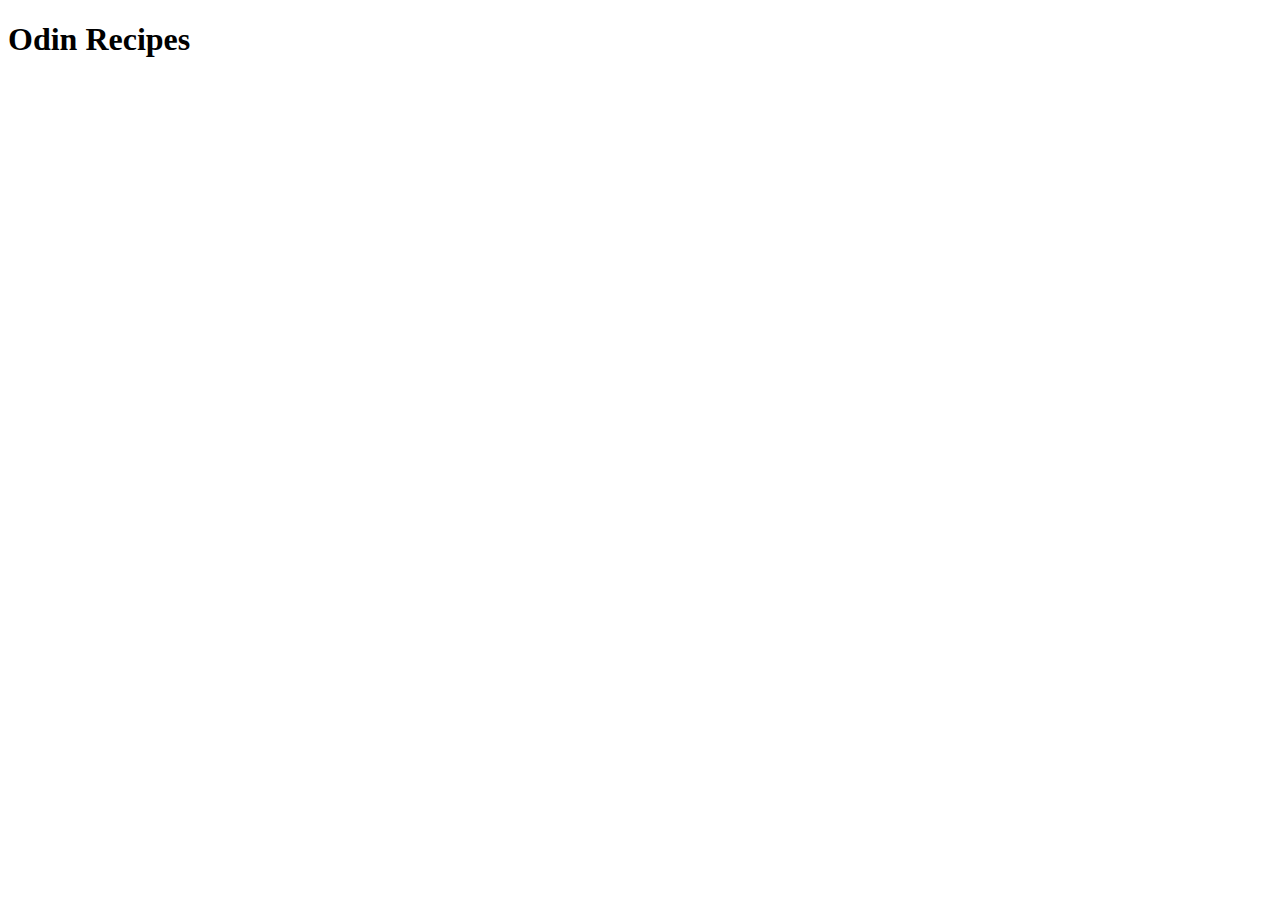
==== index.html @ f4ebd8fa "Create index.html with boilerplate" ====
<!DOCTYPE html>
<html lang="en">
<head>
    <meta charset="UTF-8">
    <meta http-equiv="X-UA-Compatible" content="IE=edge">
    <meta name="viewport" content="width=device-width, initial-scale=1.0">
    <title>Odin Recipes</title>
</head>
<body>
    <h1>Odin Recipes</h1>
</body>
</html>
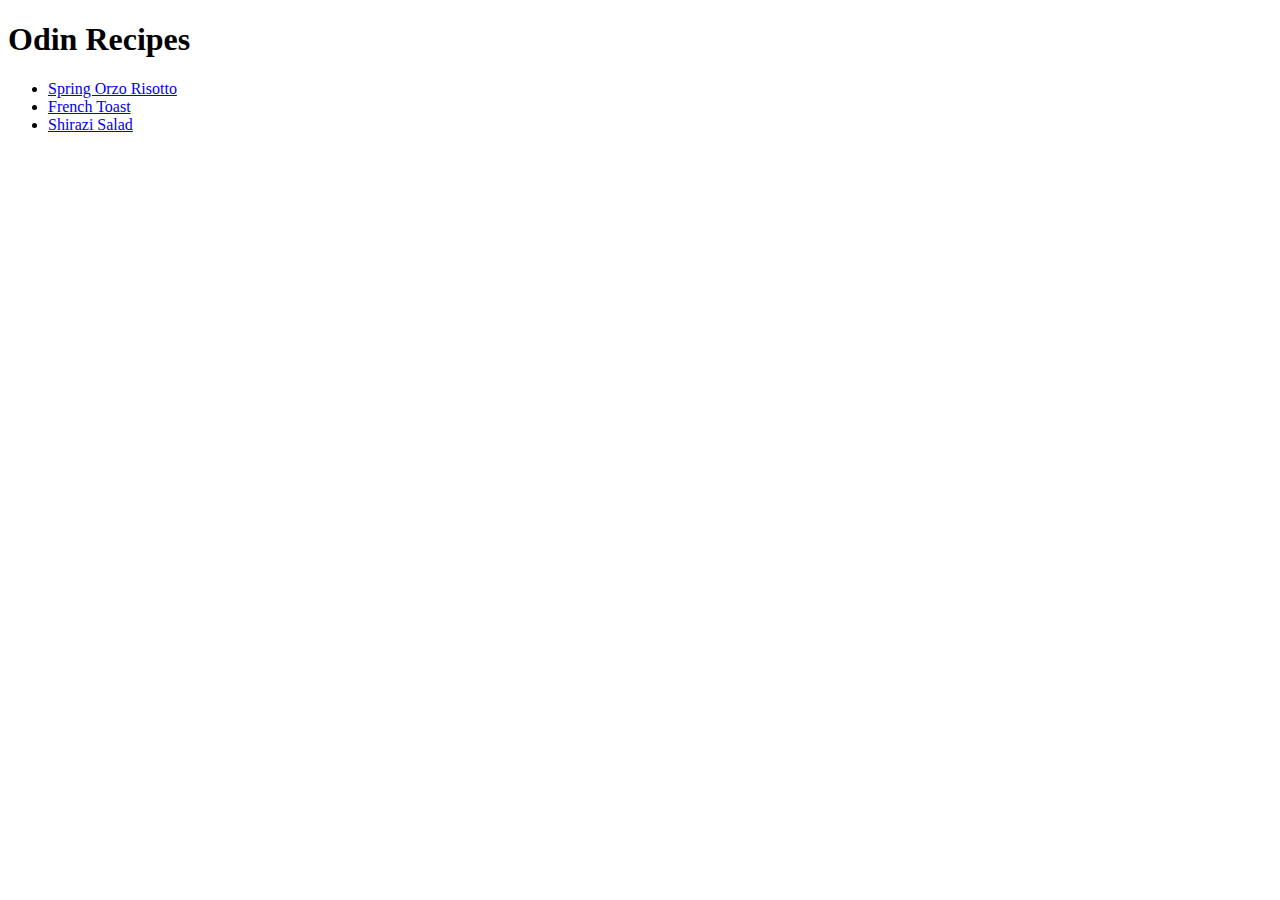
==== commit bfe97868: "Add links to all html" ====
--- a/index.html
+++ b/index.html
@@ -8,5 +8,11 @@
 </head>
 <body>
     <h1>Odin Recipes</h1>
+    <ul>
+        <li><a href="recipes/orzo.html">Spring Orzo Risotto</a></li>
+        <li><a href="recipes/french_toast.html">French Toast</a></li>
+        <li><a href="recipes/salad.html">Shirazi Salad</a></li>
+    </ul>
+    
 </body>
 </html>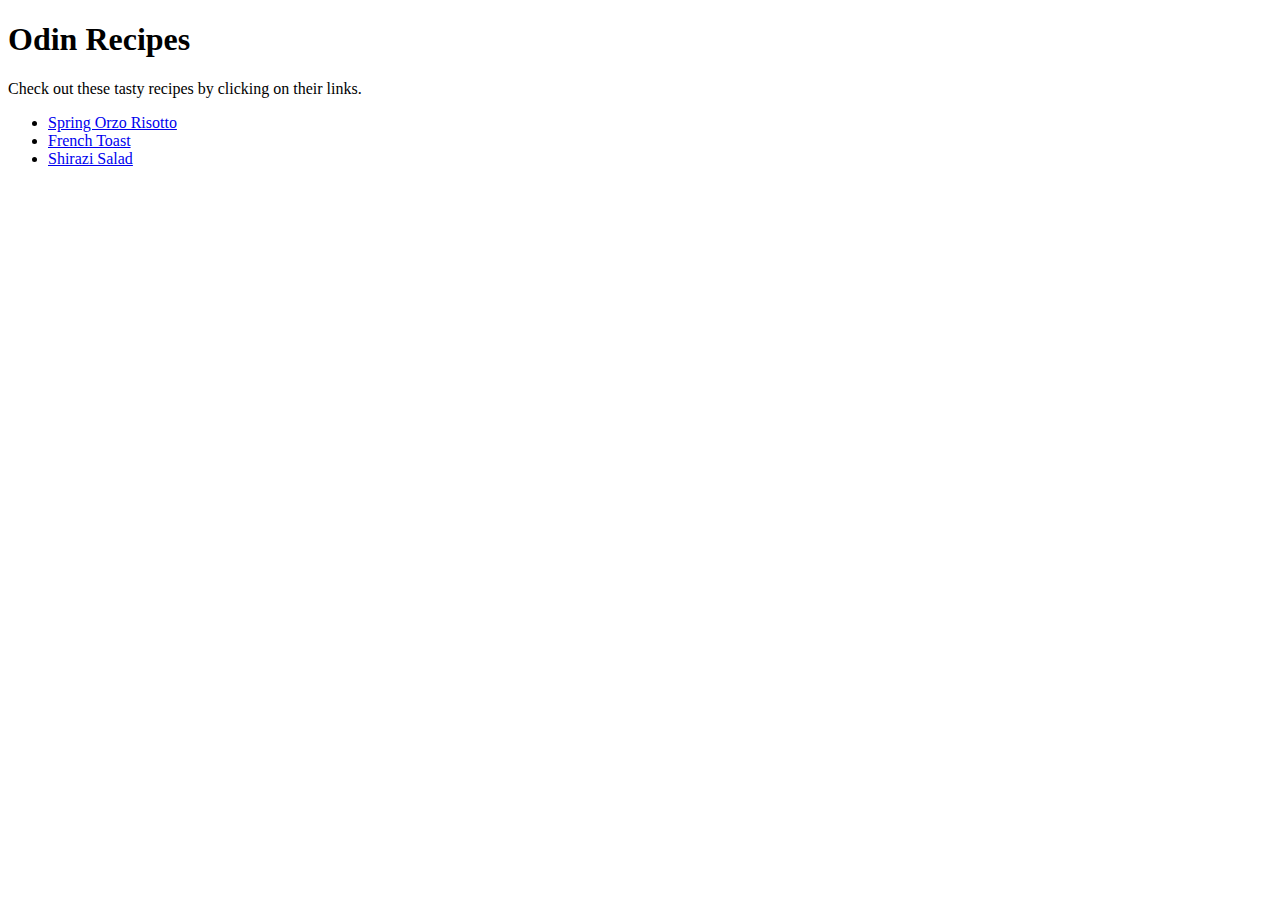
==== commit a3332c2e: "Edit index.html" ====
--- a/index.html
+++ b/index.html
@@ -8,6 +8,7 @@
 </head>
 <body>
     <h1>Odin Recipes</h1>
+    <p>Check out these tasty recipes by clicking on their links.</p>
     <ul>
         <li><a href="recipes/orzo.html">Spring Orzo Risotto</a></li>
         <li><a href="recipes/french_toast.html">French Toast</a></li>
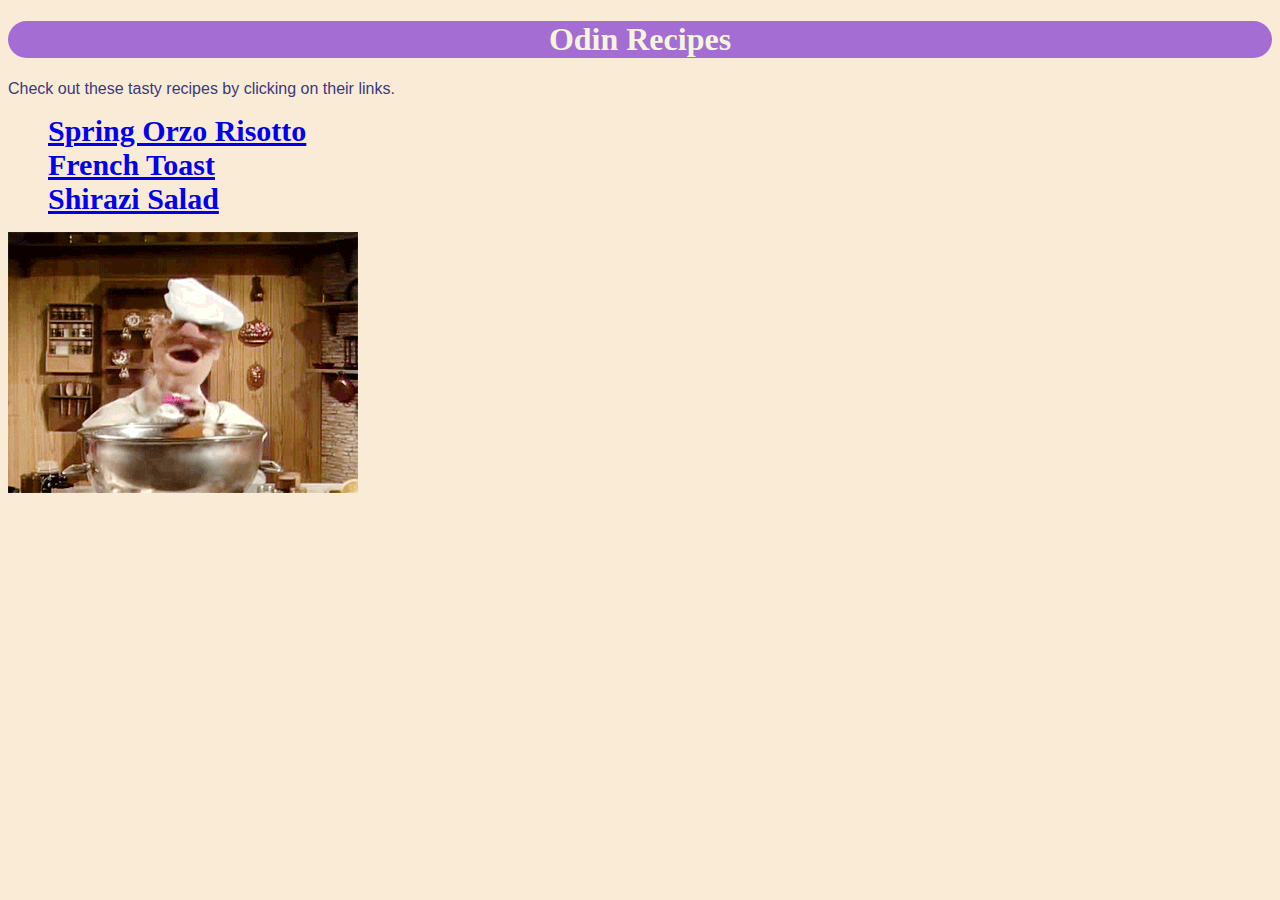
==== commit baebe419: "Add basic css styling" ====
--- a/index.html
+++ b/index.html
@@ -5,15 +5,17 @@
     <meta http-equiv="X-UA-Compatible" content="IE=edge">
     <meta name="viewport" content="width=device-width, initial-scale=1.0">
     <title>Odin Recipes</title>
+    <link rel="stylesheet" href="style.css">
 </head>
 <body>
     <h1>Odin Recipes</h1>
     <p>Check out these tasty recipes by clicking on their links.</p>
     <ul>
-        <li><a href="recipes/orzo.html">Spring Orzo Risotto</a></li>
-        <li><a href="recipes/french_toast.html">French Toast</a></li>
-        <li><a href="recipes/salad.html">Shirazi Salad</a></li>
+        <li><a class="bold" href="recipes/orzo.html">Spring Orzo Risotto</a></li>
+        <li><a class="bold"href="recipes/french_toast.html">French Toast</a></li>
+        <li><a class="bold" href="recipes/salad.html">Shirazi Salad</a></li>
     </ul>
     
+    <img src="/images/giphy.gif" alt="swedish chef cooking">
 </body>
 </html>--- a/style.css
+++ b/style.css
@@ -0,0 +1,38 @@
+
+
+
+body {
+    background-color: antiquewhite;
+}
+
+h1 {
+    font-family: Georgia, 'Times New Roman', Times, serif;
+    background-color: rgb(163, 109, 212);
+    color: beige;
+    text-align: center;
+    border-radius: 40px;
+}
+
+p {
+    color: rgb(57, 57, 124);
+    font-family: Arial, Helvetica, sans-serif;
+}
+
+ul{
+    list-style: none;
+}
+
+.bold {
+    font-weight: bold;
+    font-size: 30px;
+}
+
+.image {
+    width: 300px;
+    height: auto;
+}
+
+ol {
+    color:rgb(163, 109, 212);
+    font-family: 'Courier New', Courier, monospace;
+}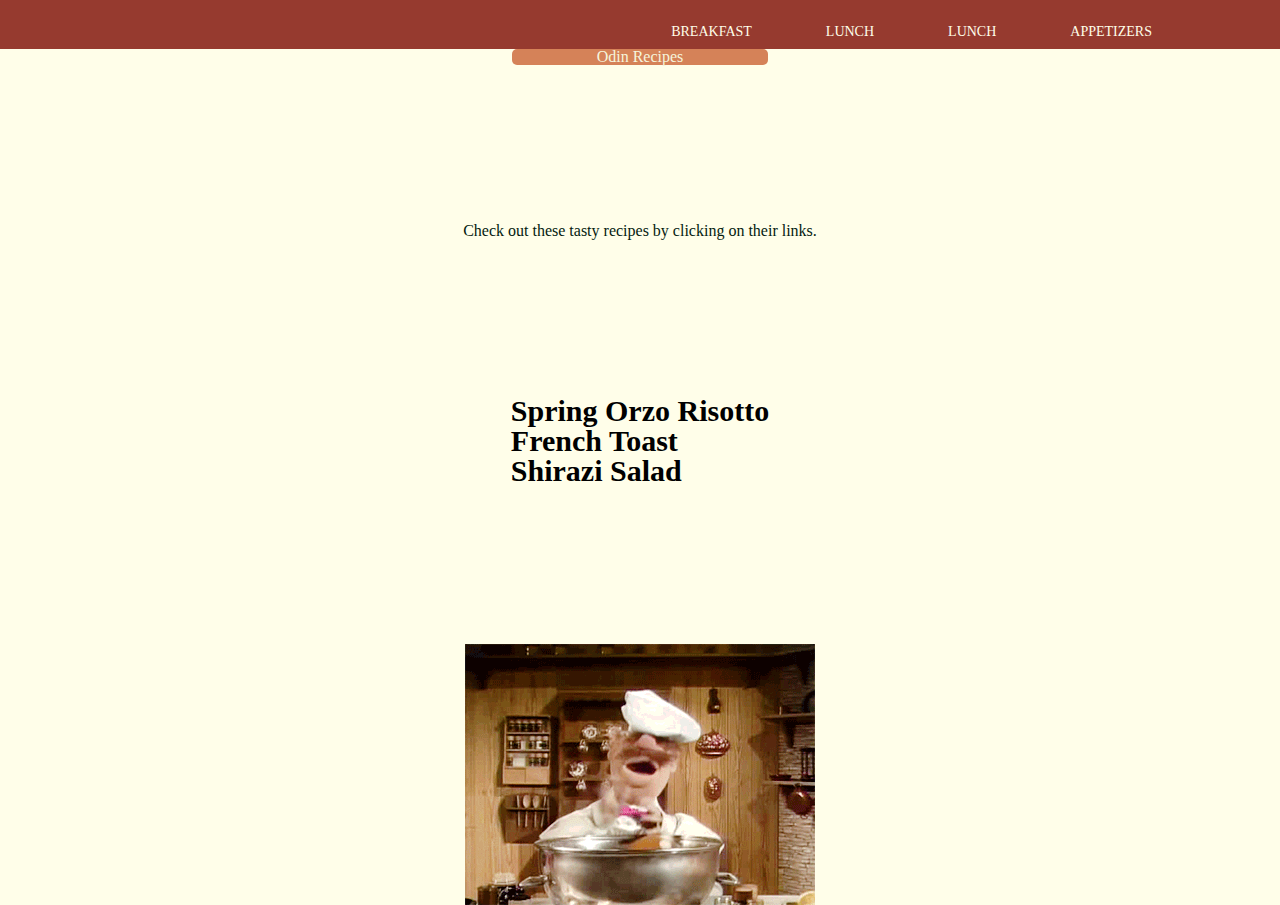
==== commit 1f921e53: "update style until design is figured out" ====
--- a/index.html
+++ b/index.html
@@ -6,16 +6,37 @@
     <meta name="viewport" content="width=device-width, initial-scale=1.0">
     <title>Odin Recipes</title>
     <link rel="stylesheet" href="style.css">
+    <link rel="stylesheet" href="reset.css">
 </head>
 <body>
-    <h1>Odin Recipes</h1>
-    <p>Check out these tasty recipes by clicking on their links.</p>
-    <ul>
-        <li><a class="bold" href="recipes/orzo.html">Spring Orzo Risotto</a></li>
-        <li><a class="bold"href="recipes/french_toast.html">French Toast</a></li>
-        <li><a class="bold" href="recipes/salad.html">Shirazi Salad</a></li>
-    </ul>
+    <header>
+        <div class="container">
+            <h2 class="logo"></h2>
+            <nav>
+                <ul>
+                    <li><a href="#">Breakfast</a></li>
+                    <li><a href="#">Lunch</a></li>
+                    <li><a href="#">Lunch</a></li>
+                    <li><a href="#">Appetizers</a></li>
+                </ul>
+            </nav>
+        </div>
+      
+    </header>
     
-    <img src="/images/giphy.gif" alt="swedish chef cooking">
+    <div class="flex-div">
+
+        <h1>Odin Recipes</h1>
+        <p>Check out these tasty recipes by clicking on their links.</p>
+
+        <ul>
+            <li><a class="bold recipe" href="recipes/orzo.html">Spring Orzo Risotto</a></li>
+            <li><a class="bold recipe"href="recipes/french_toast.html">French Toast</a></li>
+            <li><a class="bold recipe" href="recipes/salad.html">Shirazi Salad</a></li>
+        </ul>
+            
+            <img src="images/giphy.gif" alt="swedish chef cooking">
+    </div>
+ 
 </body>
 </html>--- a/style.css
+++ b/style.css
@@ -1,20 +1,21 @@
-
 
 
 body {
-    background-color: antiquewhite;
+    background-color: #FFFEE9;
 }
 
 h1 {
     font-family: Georgia, 'Times New Roman', Times, serif;
-    background-color: rgb(163, 109, 212);
+    background-color: #D58258;
     color: beige;
     text-align: center;
-    border-radius: 40px;
+    border-radius: 5px;
+    padding: .25em;
+    width: 20vw;
 }
 
 p {
-    color: rgb(57, 57, 124);
+    color: rgb(4, 27, 16);
     font-family: Arial, Helvetica, sans-serif;
 }
 
@@ -35,4 +36,89 @@
 ol {
     color:rgb(163, 109, 212);
     font-family: 'Courier New', Courier, monospace;
-}+}
+
+a {
+    text-decoration: none;
+    color:black;
+}
+
+recipe {
+    color: #963A2F
+}
+
+.flex-div {
+    display: flex;
+    justify-content: space-around;
+    align-items: center;
+    flex-direction: column;
+    gap: 17.5vh;
+}
+
+
+/* Navigation Bar */
+
+header {
+    background-color: #963a2f;
+}
+
+header::after {
+    content: '';
+    display: table;
+    clear:both;
+}
+
+.container {
+    width: 80%;
+    margin: 0 auto;
+}
+
+.logo {
+    float: left;
+    padding: 10 0;
+}
+
+nav {
+    float: right;
+
+}
+
+nav ul {
+    padding-bottom: 10px;
+}
+
+nav li {
+    display: inline-block;
+    margin-left: 70px;
+    padding-top: 23px;
+    position: relative;
+}
+
+nav a {
+  color: #FFFEE9;
+  text-decoration: none;
+  text-transform: uppercase;
+  font-size: 14px;
+}
+
+nav a:hover {
+  color: #D58258;
+}
+
+nav a::before {
+  content: '';
+  display: block;
+  height: 5px;
+  background-color: #444;
+
+  position: absolute;
+  top: 0;
+  width: 0%;
+
+  transition: all ease-in-out 250ms;
+}
+
+nav a:hover::before {
+    width: 100%;
+  }
+  